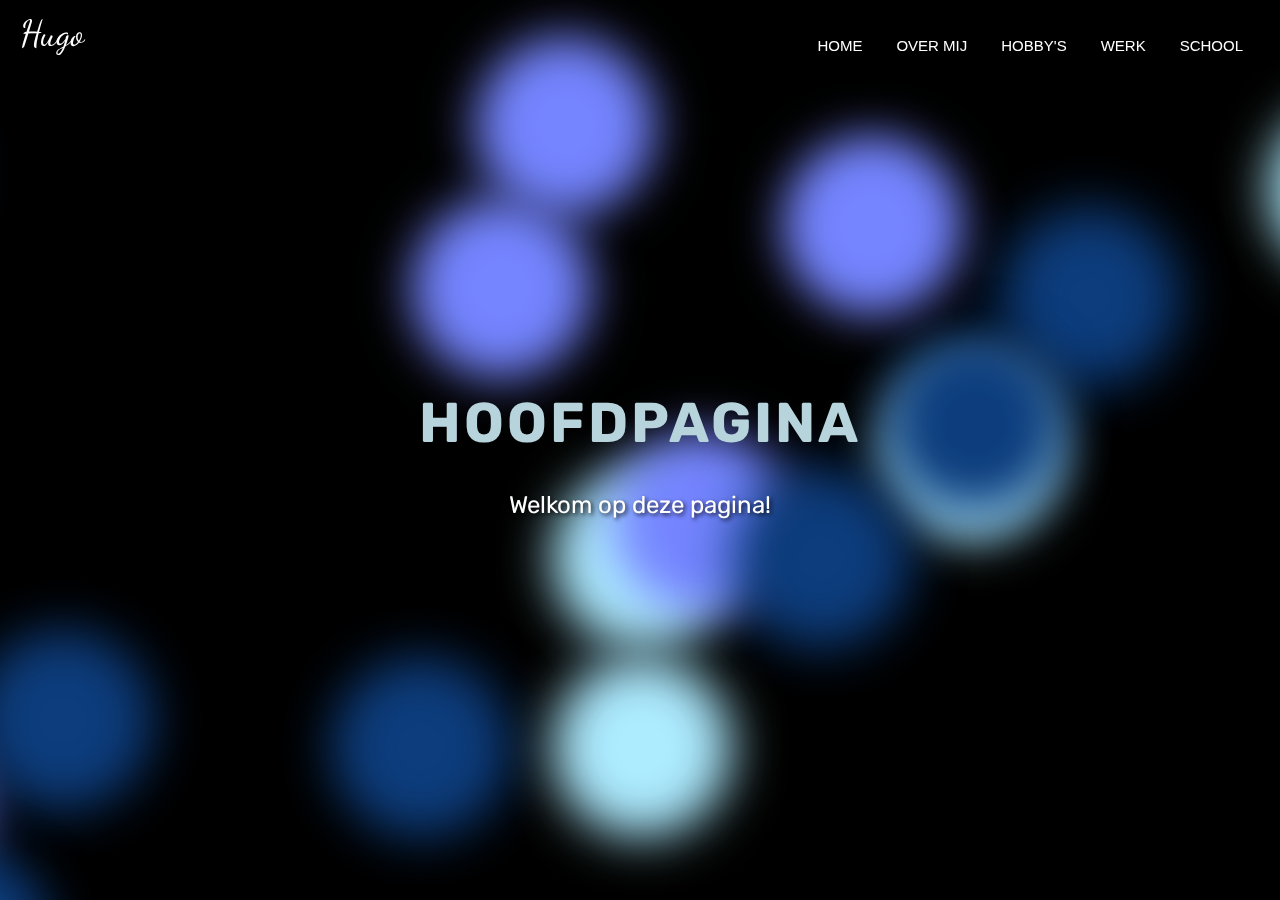
==== index.html @ a9a10465 "Add files via upload" ====
<html>
<head>
    <link href='https://fonts.googleapis.com/css?family=Rubik|Roboto' rel='stylesheet'>
	<link href='https://fonts.googleapis.com/css?family=Dancing Script' rel='stylesheet'>
    <link rel="stylesheet" type="text/css" href="MainPage.css"> 
</head>
<body style="background-color: black; font-family: 'Rubik'; margin: 0; padding: 0;">
    <div class="background">
        <span></span>
        <span></span>
        <span></span>
        <span></span>
        <span></span>
        <span></span>
        <span></span>
        <span></span>
        <span></span>
        <span></span>
        <span></span>
        <span></span>
        <span></span>
        <span></span>
        <span></span>
        <span></span>
        <span></span>
        <span></span>
        <span></span>
        <span></span>
    </div>

    <div class="content">
        <h1 class="h1headertext">Hoofdpagina</h1>    
        <p class="paragraphtext">Welkom op deze pagina!</p>
    </div>

    <div class="hugo-text">
        Hugo
    </div>

    <div class="button-container">
        <button onclick="location.href='MainPage.html'">Home</button>
        <button onclick="location.href='page2.html'">Over mij</button>
        <button onclick="location.href='page3.html'">Hobby's</button>
        <button onclick="location.href='page4.html'">Werk</button>
        <button onclick="location.href='page5.html'">School</button>
    </div>
</body>
</html>
---- MainPage.css ----
.content {
    display: flex;
    align-items: center;
    justify-content: center;
    flex-direction: column;
    height: 100vh;
    text-align: center;
    color: white;
    position: relative;
    z-index: 2;
}


.h1headertext {
    font-size: 3.5em;
    color: #b7d4dd;
    margin-bottom: 20px;
    text-transform: uppercase;
    letter-spacing: 3px;
}

.paragraphtext {
    font-size: 1.5em;
    color: white;
    margin-top: 10px;
    line-height: 1.6;
    max-width: 800px;
    text-shadow: 2px 2px 4px rgba(0, 0, 0, 0.8);
}

.button-container {
    position: absolute;
    top: 20px;
    right: 20px;
    display: flex;
    flex-direction: row;
    background-color: transparent;
	z-index: 2;
}

.button-container button {
    background-color: transparent;
    color: white; 
	text-transform: uppercase;
    border: 2px solid transparent;
    border-radius: 25px;
    padding: 10px;
    margin: 5px 5px;
    font-size: 15px;
    cursor: pointer;
    transition: background-color 0.3s, color 0.3s, border-color 0.3s;
}

.button-container button:hover {
    border-color: rgba(255, 255, 255, 0.75);
    background-color: rgba(255, 255, 255, 0.2); 
    color: #b7d4dd; 
}

.hugo-text {
            position: absolute;
            top: 12px;
            left: 20px;
            font-family: Dancing Script;
            color: white;
            font-size: 36px;
            z-index: 2;
        }




@keyframes move {
    100% {
        transform: translate3d(0, 0, 1px) rotate(360deg);
    }
}

.background {
    position: fixed;
    width: 100vw;
    height: 100vh;
    top: 0;
    left: 0;
    background: #000000;
    overflow: hidden;
    z-index: 1;
}

.background span {
    width: 20vmin;
    height: 20vmin;
    border-radius: 20vmin;
    backface-visibility: hidden;
    position: absolute;
    animation: move;
    animation-duration: 45;
    animation-timing-function: linear;
    animation-iteration-count: infinite;
}

.background span {
    width: 20vmin;
    height: 20vmin;
    border-radius: 20vmin;
    backface-visibility: hidden;
    position: absolute;
    animation: move;
    animation-duration: 45;
    animation-timing-function: linear;
    animation-iteration-count: infinite;
}


.background span:nth-child(0) {
    color: #7585ff;
    top: 34%;
    left: 48%;
    animation-duration: 27s;
    animation-delay: -42s;
    transform-origin: 2vw 3vh;
    box-shadow: 40vmin 0 5.365023061605939vmin currentColor;
}
.background span:nth-child(1) {
    color: #adebff;
    top: 11%;
    left: 71%;
    animation-duration: 52s;
    animation-delay: -32s;
    transform-origin: 11vw -11vh;
    box-shadow: 40vmin 0 5.557032404053512vmin currentColor;
}
.background span:nth-child(2) {
    color: #7585ff;
    top: 79%;
    left: 13%;
    animation-duration: 34s;
    animation-delay: -47s;
    transform-origin: 17vw 24vh;
    box-shadow: -40vmin 0 5.517030201697795vmin currentColor;
}
.background span:nth-child(3) {
    color: #adebff;
    top: 52%;
    left: 15%;
    animation-duration: 29s;
    animation-delay: -14s;
    transform-origin: -15vw -2vh;
    box-shadow: 40vmin 0 5.394141104168469vmin currentColor;
}
.background span:nth-child(4) {
    color: #0d3d7d;
    top: 23%;
    left: 50%;
    animation-duration: 54s;
    animation-delay: -7s;
    transform-origin: 11vw 8vh;
    box-shadow: 40vmin 0 5.854089234926098vmin currentColor;
}
.background span:nth-child(5) {
    color: #0d3d7d;
    top: 70%;
    left: 26%;
    animation-duration: 32s;
    animation-delay: -42s;
    transform-origin: 22vw 21vh;
    box-shadow: -40vmin 0 5.659445963777174vmin currentColor;
}
.background span:nth-child(6) {
    color: #7585ff;
    top: 48%;
    left: 76%;
    animation-duration: 53s;
    animation-delay: -2s;
    transform-origin: 25vw -20vh;
    box-shadow: -40vmin 0 5.3039590916492685vmin currentColor;
}
.background span:nth-child(7) {
    color: #0d3d7d;
    top: 46%;
    left: 77%;
    animation-duration: 22s;
    animation-delay: -37s;
    transform-origin: -14vw -22vh;
    box-shadow: 40vmin 0 5.464373858669754vmin currentColor;
}
.background span:nth-child(8) {
    color: #0d3d7d;
    top: 94%;
    left: 18%;
    animation-duration: 17s;
    animation-delay: -18s;
    transform-origin: 2vw 4vh;
    box-shadow: -40vmin 0 5.391281902366729vmin currentColor;
}
.background span:nth-child(9) {
    color: #0d3d7d;
    top: 9%;
    left: 11%;
    animation-duration: 35s;
    animation-delay: -48s;
    transform-origin: 13vw -23vh;
    box-shadow: -40vmin 0 5.58412233849636vmin currentColor;
}
.background span:nth-child(10) {
    color: #adebff;
    top: 40%;
    left: 97%;
    animation-duration: 44s;
    animation-delay: -30s;
    transform-origin: 1vw 0vh;
    box-shadow: -40vmin 0 5.171401838242427vmin currentColor;
}
.background span:nth-child(11) {
    color: #7585ff;
    top: 4%;
    left: 9%;
    animation-duration: 10s;
    animation-delay: -48s;
    transform-origin: 22vw 6vh;
    box-shadow: 40vmin 0 5.279401206614563vmin currentColor;
}
.background span:nth-child(12) {
    color: #0d3d7d;
    top: 37%;
    left: 41%;
    animation-duration: 50s;
    animation-delay: -2s;
    transform-origin: -4vw -20vh;
    box-shadow: 40vmin 0 5.590530742433424vmin currentColor;
}
.background span:nth-child(13) {
    color: #7585ff;
    top: 45%;
    left: 89%;
    animation-duration: 26s;
    animation-delay: -24s;
    transform-origin: 22vw -18vh;
    box-shadow: 40vmin 0 5.177456006487773vmin currentColor;
}
.background span:nth-child(14) {
    color: #7585ff;
    top: 22%;
    left: 4%;
    animation-duration: 12s;
    animation-delay: -19s;
    transform-origin: -17vw 23vh;
    box-shadow: 40vmin 0 5.299099874799069vmin currentColor;
}
.background span:nth-child(15) {
    color: #7585ff;
    top: 15%;
    left: 33%;
    animation-duration: 32s;
    animation-delay: -36s;
    transform-origin: -8vw 19vh;
    box-shadow: 40vmin 0 5.03957852426416vmin currentColor;
}
.background span:nth-child(16) {
    color: #0d3d7d;
    top: 73%;
    left: 54%;
    animation-duration: 44s;
    animation-delay: -40s;
    transform-origin: 15vw 25vh;
    box-shadow: -40vmin 0 5.716654599060793vmin currentColor;
}
.background span:nth-child(17) {
    color: #0d3d7d;
    top: 52%;
    left: 29%;
    animation-duration: 9s;
    animation-delay: -18s;
    transform-origin: 13vw 21vh;
    box-shadow: 40vmin 0 5.840589044767281vmin currentColor;
}
.background span:nth-child(18) {
    color: #adebff;
    top: 87%;
    left: 94%;
    animation-duration: 52s;
    animation-delay: -14s;
    transform-origin: 3vw -11vh;
    box-shadow: 40vmin 0 5.337193798937604vmin currentColor;
}
.background span:nth-child(19) {
    color: #adebff;
    top: 73%;
    left: 15%;
    animation-duration: 6s;
    animation-delay: -20s;
    transform-origin: 1vw 3vh;
    box-shadow: 40vmin 0 5.562539888857461vmin currentColor;
}
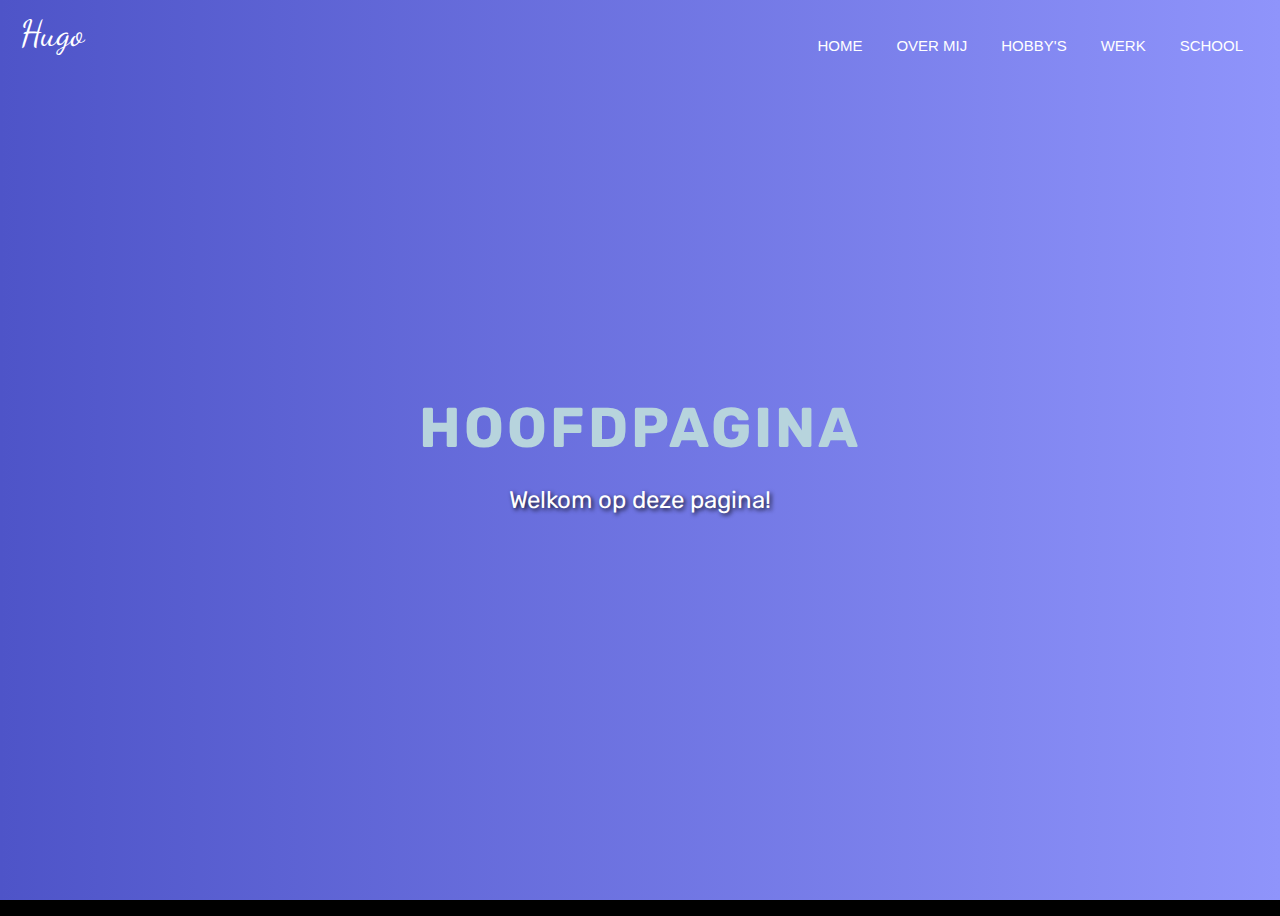
==== commit cf60392e: "Add files via upload" ====
--- a/index.html
+++ b/index.html
@@ -2,31 +2,23 @@
 <head>
     <link href='https://fonts.googleapis.com/css?family=Rubik|Roboto' rel='stylesheet'>
 	<link href='https://fonts.googleapis.com/css?family=Dancing Script' rel='stylesheet'>
-    <link rel="stylesheet" type="text/css" href="MainPage.css"> 
+    <link rel="stylesheet" type="text/css" href="styles.css"> 
 </head>
 <body style="background-color: black; font-family: 'Rubik'; margin: 0; padding: 0;">
-    <div class="background">
-        <span></span>
-        <span></span>
-        <span></span>
-        <span></span>
-        <span></span>
-        <span></span>
-        <span></span>
-        <span></span>
-        <span></span>
-        <span></span>
-        <span></span>
-        <span></span>
-        <span></span>
-        <span></span>
-        <span></span>
-        <span></span>
-        <span></span>
-        <span></span>
-        <span></span>
-        <span></span>
-    </div>
+       <div class="area" >
+               <ul class="circles">
+                       <li></li>
+                       <li></li>
+                       <li></li>
+                       <li></li>
+                       <li></li>
+                       <li></li>
+                       <li></li>
+                       <li></li>
+                       <li></li>
+                       <li></li>
+               </ul>
+       </div >
 
     <div class="content">
         <h1 class="h1headertext">Hoofdpagina</h1>    
@@ -38,11 +30,11 @@
     </div>
 
     <div class="button-container">
-        <button onclick="location.href='MainPage.html'">Home</button>
-        <button onclick="location.href='page2.html'">Over mij</button>
-        <button onclick="location.href='page3.html'">Hobby's</button>
-        <button onclick="location.href='page4.html'">Werk</button>
-        <button onclick="location.href='page5.html'">School</button>
+        <button onclick="location.href='index.html'">Home</button>
+        <button onclick="location.href='Aboutme.html'">Over mij</button>
+        <button onclick="location.href='Hobbys.html'">Hobby's</button>
+        <button onclick="location.href='Werk.html'">Werk</button>
+        <button onclick="location.href='School.html'">School</button>
     </div>
 </body>
 </html>
--- a/styles.css
+++ b/styles.css
@@ -0,0 +1,136 @@
+body {
+    margin: 0;
+    padding: 0;
+    background-color: black;
+    font-family: 'Rubik';
+    overflow: hidden;
+}
+
+.container {
+    position: relative;
+    width: 100%;
+    height: 100vh;
+    overflow: hidden;
+}
+
+.area {
+    background: linear-gradient(to left, #8f94fb, #4e54c8);
+    position: absolute;
+    top: 0;
+    left: 0;
+    width: 100%;
+    height: 100%;
+    z-index: 1;
+}
+
+.circles {
+    position: absolute;
+    top: 0;
+    left: 0;
+    width: 100%;
+    height: 100%;
+    overflow: hidden;
+}
+
+.circles li {
+    position: absolute;
+    display: block;
+    list-style: none;
+    width: 20px;
+    height: 20px;
+    background: rgba(255, 255, 255, 0.2);
+    animation: animate 25s linear infinite;
+    bottom: -150px;
+}
+
+.circles li:nth-child(1) { left: 25%; width: 80px; height: 80px; animation-delay: 0s; }
+.circles li:nth-child(2) { left: 10%; width: 20px; height: 20px; animation-delay: 2s; animation-duration: 12s; }
+.circles li:nth-child(3) { left: 70%; width: 20px; height: 20px; animation-delay: 4s; }
+.circles li:nth-child(4) { left: 40%; width: 60px; height: 60px; animation-delay: 0s; animation-duration: 18s; }
+.circles li:nth-child(5) { left: 65%; width: 20px; height: 20px; animation-delay: 0s; }
+.circles li:nth-child(6) { left: 75%; width: 110px; height: 110px; animation-delay: 3s; }
+.circles li:nth-child(7) { left: 35%; width: 150px; height: 150px; animation-delay: 7s; }
+.circles li:nth-child(8) { left: 50%; width: 25px; height: 25px; animation-delay: 15s; animation-duration: 45s; }
+.circles li:nth-child(9) { left: 20%; width: 15px; height: 15px; animation-delay: 2s; animation-duration: 35s; }
+.circles li:nth-child(10) { left: 85%; width: 150px; height: 150px; animation-delay: 0s; animation-duration: 11s; }
+
+@keyframes animate {
+    0% {
+        transform: translateY(0) rotate(0deg);
+        opacity: 1;
+        border-radius: 0;
+    }
+    100% {
+        transform: translateY(-150vh) rotate(720deg); /* Move further off the screen */
+        opacity: 0;
+        border-radius: 50%;
+    }
+}
+
+
+.content {
+    position: absolute;
+    top: 50%;
+    left: 50%;
+    transform: translate(-50%, -50%);
+    text-align: center;
+    color: white;
+    z-index: 2;
+}
+
+.h1headertext {
+    font-size: 3.5em;
+    color: #b7d4dd;
+    margin-bottom: 20px;
+    text-transform: uppercase;
+    letter-spacing: 3px;
+}
+
+.paragraphtext {
+    font-size: 1.5em;
+    color: white;
+    margin-top: 10px;
+    line-height: 1.6;
+    max-width: 800px;
+    text-shadow: 2px 2px 4px rgba(0, 0, 0, 0.8);
+}
+
+.button-container {
+    position: absolute;
+    top: 20px;
+    right: 20px;
+    display: flex;
+    flex-direction: row;
+    background-color: transparent;
+    z-index: 2;
+}
+
+.button-container button {
+    background-color: transparent;
+    color: white;
+    text-transform: uppercase;
+    border: 2px solid transparent;
+    border-radius: 25px;
+    padding: 10px;
+    margin: 5px 5px;
+    font-size: 15px;
+    cursor: pointer;
+    transition: background-color 0.3s, color 0.3s, border-color 0.3s;
+}
+
+.button-container button:hover {
+    border-color: rgba(255, 255, 255, 0.75);
+    background-color: rgba(255, 255, 255, 0.2);
+    color: #b7d4dd;
+}
+
+.hugo-text {
+    position: absolute;
+    top: 12px;
+    left: 20px;
+    font-family: 'Dancing Script';
+    color: white;
+    font-size: 36px;
+    z-index: 2;
+}
+	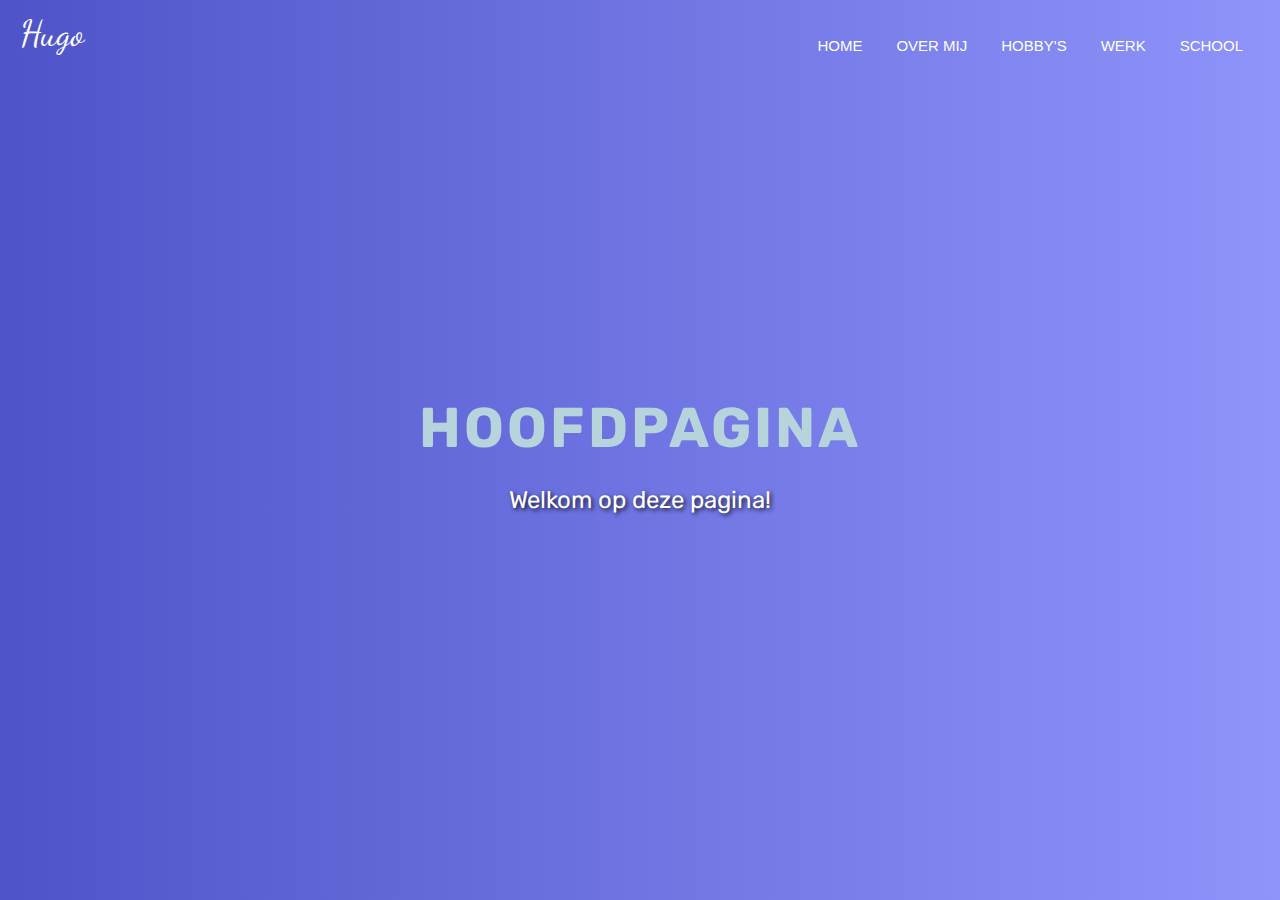
==== commit 3f4a527d: "Update index.html" ====
--- a/index.html
+++ b/index.html
@@ -5,6 +5,7 @@
     <link rel="stylesheet" type="text/css" href="styles.css"> 
 </head>
 <body style="background-color: black; font-family: 'Rubik'; margin: 0; padding: 0;">
+<div class="container">
        <div class="area" >
                <ul class="circles">
                        <li></li>
@@ -36,5 +37,6 @@
         <button onclick="location.href='Werk.html'">Werk</button>
         <button onclick="location.href='School.html'">School</button>
     </div>
+	</div>
 </body>
 </html>
--- a/styles.css
+++ b/styles.css
@@ -61,7 +61,7 @@
         border-radius: 0;
     }
     100% {
-        transform: translateY(-150vh) rotate(720deg); /* Move further off the screen */
+        transform: translateY(-1000px) rotate(720deg);
         opacity: 0;
         border-radius: 50%;
     }
@@ -133,4 +133,4 @@
     font-size: 36px;
     z-index: 2;
 }
-	+	
